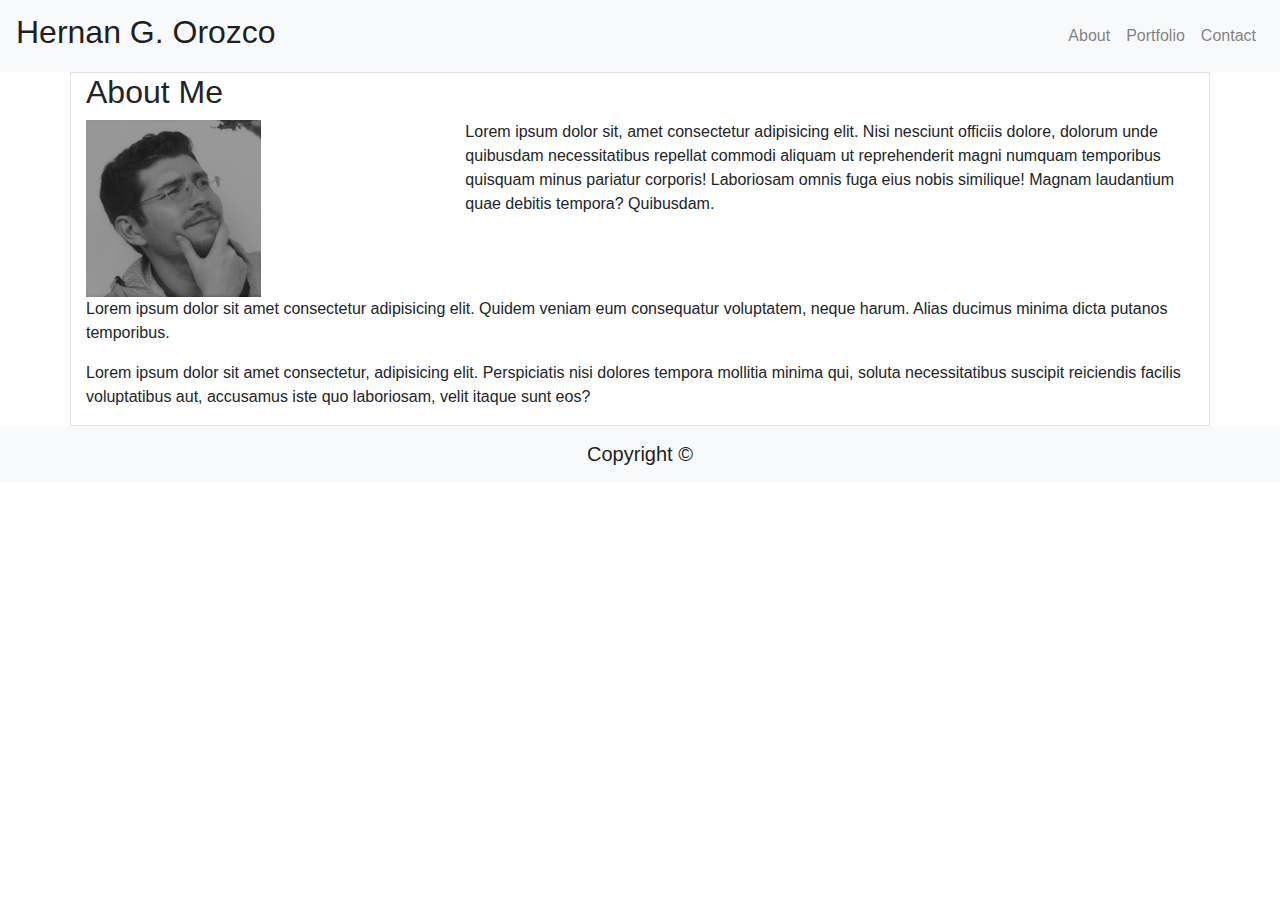
==== index.html @ 7860f996 "basic bootstrap portfolio w minor updates" ====
<!DOCTYPE html>
<html lang="en">
<head>
    <meta charset="UTF-8">
    <meta name="viewport" content="width=device-width, initial-scale=1.0">
    <meta http-equiv="X-UA-Compatible" content="ie=edge">
    <title>Document</title>
    <link rel="stylesheet" href="https://stackpath.bootstrapcdn.com/bootstrap/4.3.1/css/bootstrap.min.css" integrity="sha384-ggOyR0iXCbMQv3Xipma34MD+dH/1fQ784/j6cY/iJTQUOhcWr7x9JvoRxT2MZw1T" crossorigin="anonymous">

</head>
<body>
    <nav class="navbar sticky-top navbar-expand-lg navbar-light bg-light">
      <a class="navbar-brand" href="index.html">
        <h2>Hernan G. Orozco</h2>
      </a>
      <button class="navbar-toggler" type="button" data-toggle="collapse" data-target="#navbarNav" aria-controls="navbarNav" aria-expanded="false" aria-label="Toggle navigation">
        <span class="navbar-toggler-icon"></span>
      </button>
      <div class="collapse navbar-collapse justify-content-end" id="navbarNav">
        <ul class="navbar-nav">
          <li class="nav-item">
            <a class="nav-link" href="index.html">About</a>
          </li>
          <li class="nav-item">
            <a class="nav-link" href="portfolio.html">Portfolio</a>
          </li>
          <li class="nav-item">
            <a class="nav-link" href="contact.html">Contact</a>
          </li>
        </ul>
      </div>
    </nav>

    <div class="container border">
        <!--row one of main container,"About Me"-->
        <div class="row">
            <div class="col-md-12">
                <div> 
                  <h2>About Me</h2>                 
                </div>
            </div>
            
            <!--This should be a visible line separating "About Me" and the content-->
            <!--maybe put a bottom border?-->
            <hr>
        </div>
        <!--row two of main container. Holds img and first paragraph-->
        <div class="row">
            <!--column for img-->
            <div class= "col-md-4">
                <div>
                    <img width= 50% src="assets/images/profileBandW.PNG">
                </div>
            </div>
            <!--column for text-->
            <div class= "col-md-8">
                <div>
                    <p>
                        Lorem ipsum dolor sit, amet consectetur adipisicing elit. Nisi nesciunt officiis dolore, dolorum unde quibusdam necessitatibus repellat commodi aliquam ut reprehenderit magni numquam temporibus quisquam minus pariatur corporis! Laboriosam omnis fuga eius nobis similique! Magnam laudantium quae debitis tempora? Quibusdam.
                    </p>                  
                </div>                
            </div>
        </div>
        <!--Row three of main container for 2nd paragraph--> 
        <div class="row">
            <!--1 column for 2nd paragraph-->
            <div class="col-md-12">
              <div>
                <p>
                  Lorem ipsum dolor sit amet consectetur adipisicing elit. Quidem veniam eum consequatur voluptatem, neque harum. Alias ducimus minima dicta putanos temporibus.
                </p>
              </div>
            </div>
        </div>
        <!--row 4 of main container for 3rd paragraph-->
        <div class="row">
            <!--1 column for 3rd paragraph-->
            <div class="col-md-12">
              <div>
                <p>
                  Lorem ipsum dolor sit amet consectetur, adipisicing elit. Perspiciatis nisi dolores tempora mollitia minima qui, soluta necessitatibus suscipit reiciendis facilis voluptatibus aut, accusamus iste quo laboriosam, velit itaque sunt eos?
                </p>
              </div>
            </div>
        </div>
    <!--end div for container-->
    </div> 
   
    <!--struggled to find "footer" in bootstrap, so attempting to use a nav placed at bottom-->
    
    <nav class="navbar navbar-light bg-light">
        <span class="navbar-brand mb-0 h1 mx-auto">Copyright ©</span>
    </nav>


    <!-- Footer from "mdbootstrap", this works, but the point is to use bootstrap.
    <footer class="page-footer font-small blue">
        <div class="footer-copyright text-center py-3 border">Copyright ©
          <a href="https://mdbootstrap.com/education/bootstrap/"></a>
        </div>
    </footer>
    end footer from "mdbootstrap" -->
    
</body>
</html>
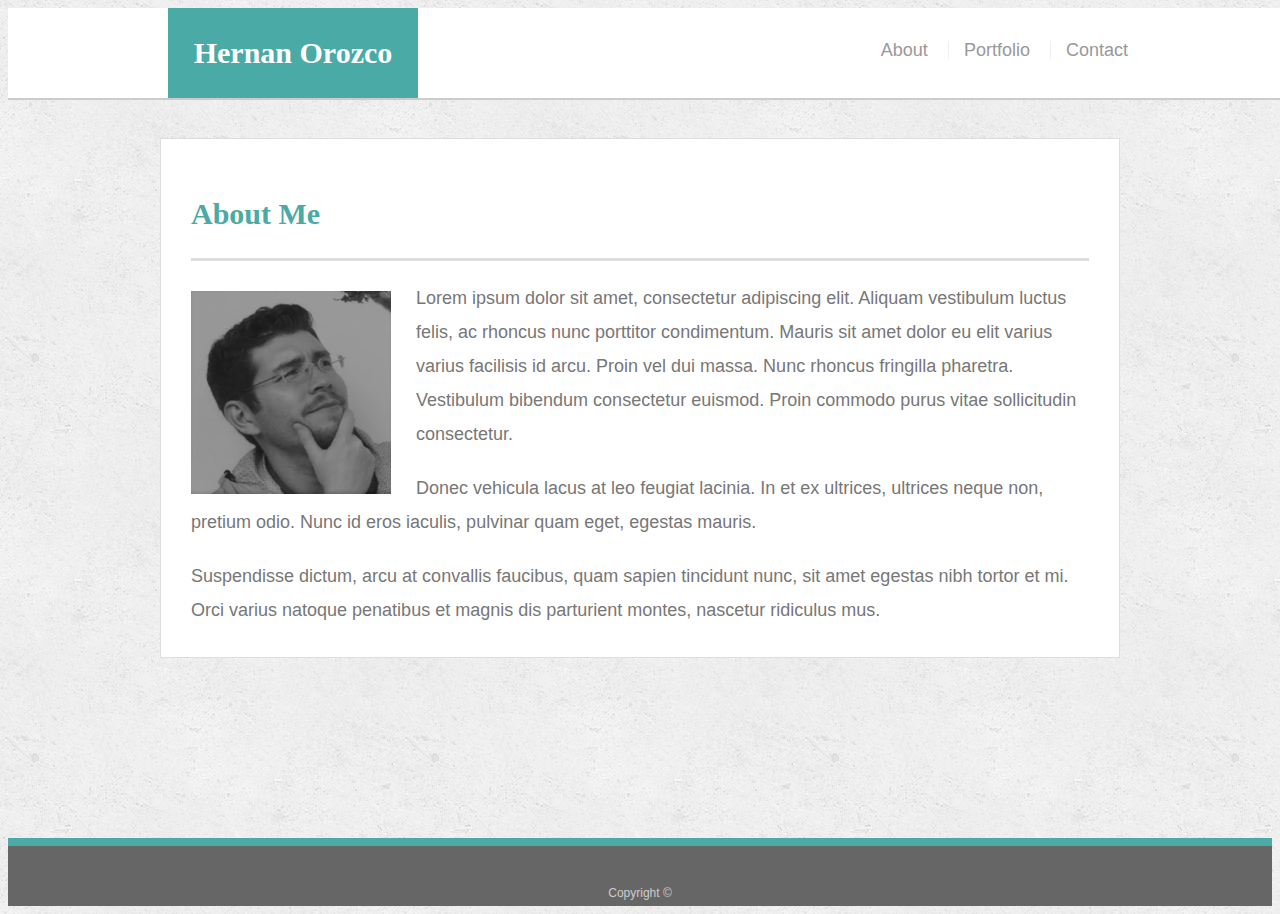
==== commit 740a5d30: "updated pictures for deployed repo pics" ====
--- a/index.html
+++ b/index.html
@@ -1,105 +1,47 @@
-<!DOCTYPE html>
-<html lang="en">
+<!doctype html>
+<html lang="en-us">
+
 <head>
-    <meta charset="UTF-8">
-    <meta name="viewport" content="width=device-width, initial-scale=1.0">
-    <meta http-equiv="X-UA-Compatible" content="ie=edge">
-    <title>Document</title>
-    <link rel="stylesheet" href="https://stackpath.bootstrapcdn.com/bootstrap/4.3.1/css/bootstrap.min.css" integrity="sha384-ggOyR0iXCbMQv3Xipma34MD+dH/1fQ784/j6cY/iJTQUOhcWr7x9JvoRxT2MZw1T" crossorigin="anonymous">
+  <meta charset="UTF-8">
+  <title>About | Hernan G. Orozco</title>
+  <link rel="stylesheet" type="text/css" href="assets/css/style.css">
+  <meta name="viewport" content="width=device-width, initial-scale=1.0">
+</head>
 
-</head>
 <body>
-    <nav class="navbar sticky-top navbar-expand-lg navbar-light bg-light">
-      <a class="navbar-brand" href="index.html">
-        <h2>Hernan G. Orozco</h2>
-      </a>
-      <button class="navbar-toggler" type="button" data-toggle="collapse" data-target="#navbarNav" aria-controls="navbarNav" aria-expanded="false" aria-label="Toggle navigation">
-        <span class="navbar-toggler-icon"></span>
-      </button>
-      <div class="collapse navbar-collapse justify-content-end" id="navbarNav">
-        <ul class="navbar-nav">
-          <li class="nav-item">
-            <a class="nav-link" href="index.html">About</a>
-          </li>
-          <li class="nav-item">
-            <a class="nav-link" href="portfolio.html">Portfolio</a>
-          </li>
-          <li class="nav-item">
-            <a class="nav-link" href="contact.html">Contact</a>
-          </li>
-        </ul>
-      </div>
-    </nav>
 
-    <div class="container border">
-        <!--row one of main container,"About Me"-->
-        <div class="row">
-            <div class="col-md-12">
-                <div> 
-                  <h2>About Me</h2>                 
-                </div>
-            </div>
-            
-            <!--This should be a visible line separating "About Me" and the content-->
-            <!--maybe put a bottom border?-->
-            <hr>
-        </div>
-        <!--row two of main container. Holds img and first paragraph-->
-        <div class="row">
-            <!--column for img-->
-            <div class= "col-md-4">
-                <div>
-                    <img width= 50% src="assets/images/profileBandW.PNG">
-                </div>
-            </div>
-            <!--column for text-->
-            <div class= "col-md-8">
-                <div>
-                    <p>
-                        Lorem ipsum dolor sit, amet consectetur adipisicing elit. Nisi nesciunt officiis dolore, dolorum unde quibusdam necessitatibus repellat commodi aliquam ut reprehenderit magni numquam temporibus quisquam minus pariatur corporis! Laboriosam omnis fuga eius nobis similique! Magnam laudantium quae debitis tempora? Quibusdam.
-                    </p>                  
-                </div>                
-            </div>
-        </div>
-        <!--Row three of main container for 2nd paragraph--> 
-        <div class="row">
-            <!--1 column for 2nd paragraph-->
-            <div class="col-md-12">
-              <div>
-                <p>
-                  Lorem ipsum dolor sit amet consectetur adipisicing elit. Quidem veniam eum consequatur voluptatem, neque harum. Alias ducimus minima dicta putanos temporibus.
-                </p>
-              </div>
-            </div>
-        </div>
-        <!--row 4 of main container for 3rd paragraph-->
-        <div class="row">
-            <!--1 column for 3rd paragraph-->
-            <div class="col-md-12">
-              <div>
-                <p>
-                  Lorem ipsum dolor sit amet consectetur, adipisicing elit. Perspiciatis nisi dolores tempora mollitia minima qui, soluta necessitatibus suscipit reiciendis facilis voluptatibus aut, accusamus iste quo laboriosam, velit itaque sunt eos?
-                </p>
-              </div>
-            </div>
-        </div>
-    <!--end div for container-->
-    </div> 
-   
-    <!--struggled to find "footer" in bootstrap, so attempting to use a nav placed at bottom-->
-    
-    <nav class="navbar navbar-light bg-light">
-        <span class="navbar-brand mb-0 h1 mx-auto">Copyright ©</span>
-    </nav>
+  <header id="masthead">
+    <div class="container">
+      <a href="index.html" id="logo">Hernan Orozco</a>
+      <nav>
+        <a href="index.html">About</a>
+        <a href="portfolio.html">Portfolio</a>
+        <a href="contact.html">Contact</a>
+      </nav>
+    </div>
+  </header>
 
+  <div id="main-container" class="container">
+    <section class="main-section">
+      <h1>About Me</h1>
 
-    <!-- Footer from "mdbootstrap", this works, but the point is to use bootstrap.
-    <footer class="page-footer font-small blue">
-        <div class="footer-copyright text-center py-3 border">Copyright ©
-          <a href="https://mdbootstrap.com/education/bootstrap/"></a>
-        </div>
-    </footer>
-    end footer from "mdbootstrap" -->
-    
+      <img src="assets/images/profileBandW.PNG" class="auth-image" alt="Hernan G. Orozco">
+
+      <p>Lorem ipsum dolor sit amet, consectetur adipiscing elit. Aliquam vestibulum luctus felis, ac rhoncus nunc porttitor condimentum. Mauris sit amet dolor eu elit varius varius facilisis id arcu. Proin vel dui massa. Nunc rhoncus fringilla pharetra. Vestibulum bibendum consectetur euismod. Proin commodo purus vitae sollicitudin consectetur.</p>
+
+      <p>Donec vehicula lacus at leo feugiat lacinia. In et ex ultrices, ultrices neque non, pretium odio. Nunc id eros iaculis, pulvinar quam eget, egestas mauris.</p>
+
+      <p>Suspendisse dictum, arcu at convallis faucibus, quam sapien tincidunt nunc, sit amet egestas nibh tortor et mi. Orci varius natoque penatibus et magnis dis parturient montes, nascetur ridiculus mus.</p>
+
+    </section>
+
+  </div>
+
+  <footer>
+    <div class="container">
+      Copyright &copy; 
+    </div>
+  </footer>
 </body>
-</html>+
+</html>
--- a/assets/css/style.css
+++ b/assets/css/style.css
@@ -0,0 +1,295 @@
+body {
+  font-family: Arial, "Helvetica Neue", Helvetica, sans-serif;
+  font-size: 18px;
+  line-height: 34px;
+  color: #777777;
+  background: url("../images/concrete_seamless.png");
+}
+
+* {
+  box-sizing: border-box;
+}
+
+/* general */
+
+.container {
+  width: 100%;
+  max-width: 960px;
+  margin: 0 auto;
+  clear: both;
+}
+
+h1,
+h2,
+h3,
+p {
+  margin-bottom: 20px;
+}
+
+p:last-child {
+  margin-bottom: 0;
+}
+
+h1,
+h2,
+h3 {
+  font-family: Georgia, Times, "Times New Roman", serif;
+  font-weight: 700;
+  color: #4aaaa5;
+}
+
+h1 {
+  padding-bottom: 20px;
+  font-size: 30px;
+  line-height: 49px;
+  border-bottom: 3px solid #dddddd;
+}
+
+h2,
+h3 {
+  font-size: 22px;
+}
+
+/* header */
+
+#masthead {
+  position: fixed;
+  z-index: 99;
+  width: 100%;
+  margin: 0 0 30px;
+  overflow: auto;
+  color: #ffffff;
+  background: #ffffff;
+  border-bottom: 2px solid #cccccc;
+}
+
+#logo {
+  float: left;
+  width: 250px;
+  height: 90px;
+  font-family: Georgia, Times, "Times New Roman", serif;
+  font-size: 30px;
+  font-weight: 700;
+  line-height: 90px;
+  color: #ffffff;
+  text-align: center;
+  text-decoration: none;
+  background: #4aaaa5;
+}
+
+nav {
+  float: right;
+  margin-top: 25px;
+}
+
+nav a {
+  display: inline-block;
+  padding-left: 15px;
+  margin-left: 15px;
+  line-height: 18px;
+  color: #999;
+  text-decoration: none;
+  border-left: 1px solid #efefef;
+}
+
+nav a:first-child {
+  border-left: 0 none;
+}
+
+/* footer */
+
+footer {
+  padding: 30px 0;
+  clear: both;
+  font-size: 12px;
+  color: #ffffff;
+  color: #cccccc;
+  text-align: center;
+  background: #666666;
+  border-top: 8px solid #4aaaa5;
+  height: 50px;
+}
+
+h3, h2 {
+  padding-bottom: 20px;
+  margin-bottom: 15px;
+  line-height: 22px;
+  border-bottom: 2px solid #eeeeee;
+}
+
+/* main */
+
+#main-container {
+  padding-top: 130px;
+  min-height: calc(100vh - 70px);
+}
+
+.main-section {
+  float: left;
+  width: 100%;
+  max-width: 960px;
+  padding: 30px;
+  margin: 0 0 40px;
+  background: #ffffff;
+  border: 1px solid #dddddd;
+}
+
+/* portfolio page */
+
+.work {
+  position: relative;
+  float: left;
+  width: 274px;
+  margin: 20px 0 25px;
+  overflow: auto;
+}
+
+.work:nth-child(even) {
+  margin-right: 40px;
+}
+
+.work img {
+  width: 100%;
+  border: 0 none;
+  opacity: 0.8;
+}
+
+.work h3 {
+  position: absolute;
+  bottom: 20px;
+  width: 100%;
+  padding: 15px;
+  margin-bottom: 0;
+  font-weight: 300;
+  line-height: 30px;
+  color: #ffffff;
+  text-align: center;
+  background: #4aaaa5;
+  border-bottom: 0;
+}
+
+.auth-image {
+  float: left;
+  width: 200px;
+  height: auto;
+  margin-top: 10px;
+  margin-right: 25px;
+}
+
+/* contact page */
+
+#contact-form ul {
+  margin-bottom: 20px;
+}
+
+#contact-form li {
+  margin-bottom: 10px;
+}
+
+label,
+input[type=text],
+input[type=email],
+textarea {
+  display: block;
+  width: 100%;
+}
+
+input[type=text],
+input[type=email],
+textarea {
+  height: 35px;
+  padding: 0 10px;
+  font-size: 14px;
+  border: 1px solid #dddddd;
+}
+
+textarea {
+  height: 200px;
+}
+
+input[type=submit] {
+  padding: 10px 30px;
+  font-size: 18px;
+  color: #ffffff;
+  cursor: pointer;
+  background: #4aaaa5;
+  border: 0 none;
+}
+
+/*media queries put here at the end*/
+/*media query for 980px*/
+
+/*within each @media, the navbar and footer should be the same for index, portfolio, and contact*/
+
+@media screen and (max-width: 980px){
+  .container{
+    width: 980px;
+  }
+
+  .main-section{
+    width: 70%;
+  }
+}
+
+#masthead{
+  width: 100%;
+}
+
+footer{
+  width: 100%;
+}
+
+
+/*media query for 768px*/
+@media screen and (max-width: 768px){
+  body{
+    width:100%;
+  }
+  
+  .container{
+    width: 768px;
+  }
+
+  .main-section{
+    width: 100%;
+    
+  }
+ 
+  .auth-image{
+    width: 60%;
+  }
+/*end media query for 768px*/
+}
+
+
+
+
+/*media query for 640px*/
+@media screen and (max-width: 640px){
+  #logo{
+    width: 100%;
+  }
+
+  nav{
+    width: 100%;
+    text-align: center;
+  }
+
+  .container{
+    width: 640px;
+  }
+
+  .main-section{
+    width: 100%;
+    margin: 40px 0px 40px 0px;
+  }
+
+  .auth-image{
+    width: 100%;
+    margin: 10px 25px 25px 0px;
+  }
+
+  .work{
+    width: 100%;
+  }
+}
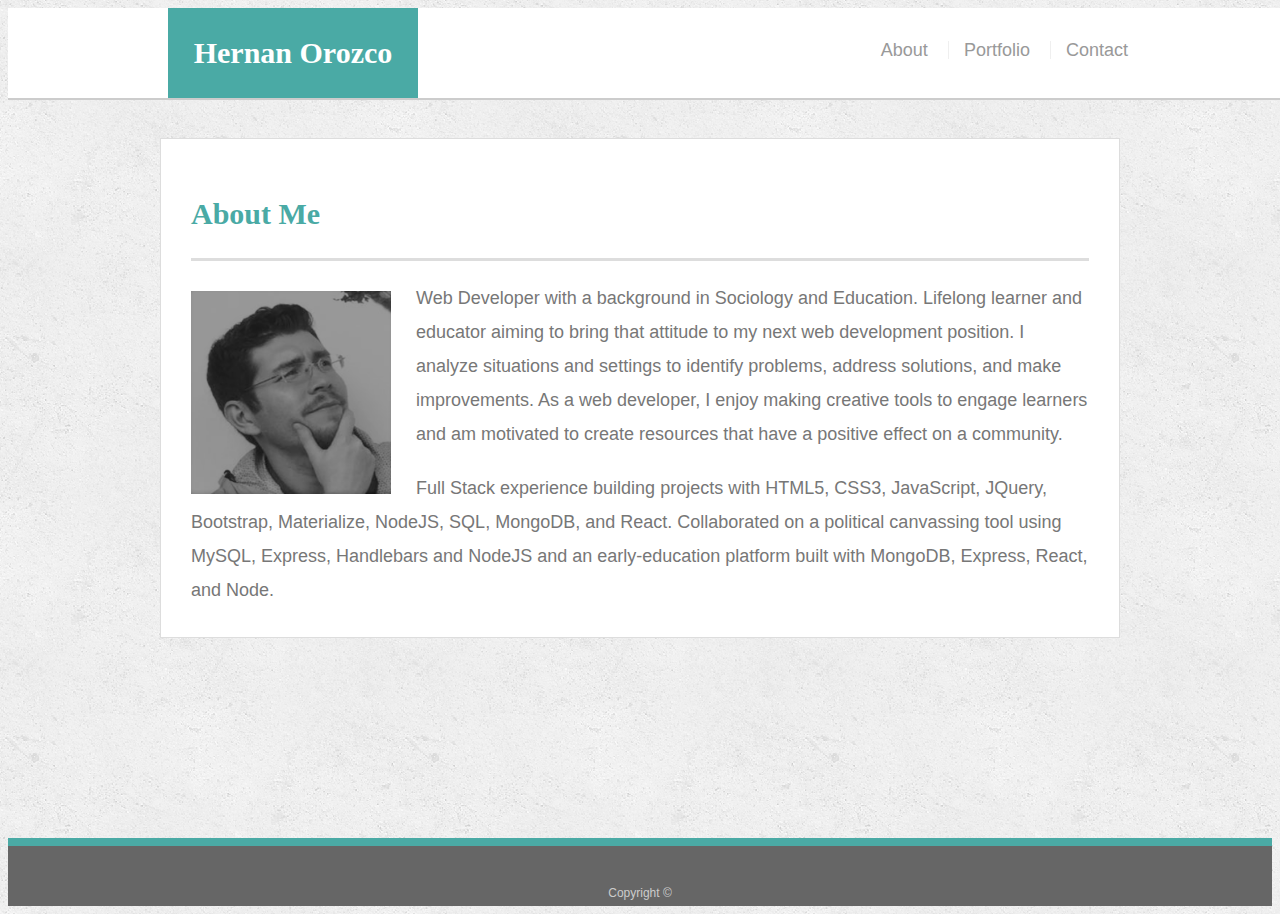
==== commit 509e1679: "updated About Me with brand statement" ====
--- a/index.html
+++ b/index.html
@@ -27,12 +27,14 @@
 
       <img src="assets/images/profileBandW.PNG" class="auth-image" alt="Hernan G. Orozco">
 
-      <p>Lorem ipsum dolor sit amet, consectetur adipiscing elit. Aliquam vestibulum luctus felis, ac rhoncus nunc porttitor condimentum. Mauris sit amet dolor eu elit varius varius facilisis id arcu. Proin vel dui massa. Nunc rhoncus fringilla pharetra. Vestibulum bibendum consectetur euismod. Proin commodo purus vitae sollicitudin consectetur.</p>
+      <p>
+        Web Developer with a background in Sociology and Education. Lifelong learner and educator aiming to bring that attitude to my next web development position. I analyze situations and settings to identify problems, address solutions, and make improvements. As a web developer, I enjoy making creative tools to engage learners and am motivated to create resources that have a positive effect on a community. 
+      </p>
 
-      <p>Donec vehicula lacus at leo feugiat lacinia. In et ex ultrices, ultrices neque non, pretium odio. Nunc id eros iaculis, pulvinar quam eget, egestas mauris.</p>
-
-      <p>Suspendisse dictum, arcu at convallis faucibus, quam sapien tincidunt nunc, sit amet egestas nibh tortor et mi. Orci varius natoque penatibus et magnis dis parturient montes, nascetur ridiculus mus.</p>
-
+      <p>
+        Full Stack experience building projects with HTML5, CSS3, JavaScript, JQuery, Bootstrap, Materialize, NodeJS, SQL, MongoDB, and React. Collaborated on a political canvassing tool using MySQL, Express, Handlebars and NodeJS and an early-education platform built with MongoDB, Express, React, and Node. 
+      </p>
+      
     </section>
 
   </div>
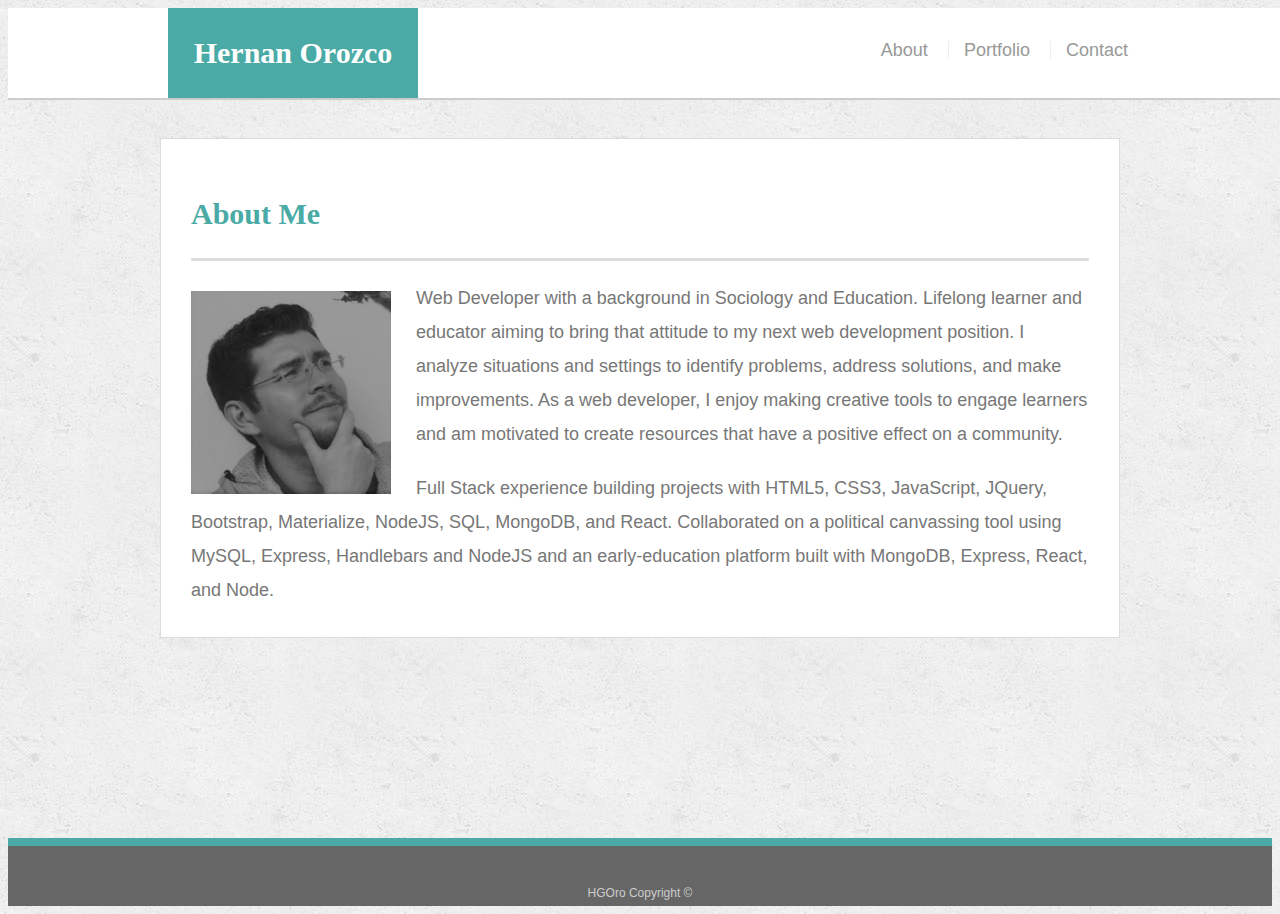
==== commit 44acd420: "changes portfolio titles, resizes portfolio imgs" ====
--- a/index.html
+++ b/index.html
@@ -28,20 +28,24 @@
       <img src="assets/images/profileBandW.PNG" class="auth-image" alt="Hernan G. Orozco">
 
       <p>
-        Web Developer with a background in Sociology and Education. Lifelong learner and educator aiming to bring that attitude to my next web development position. I analyze situations and settings to identify problems, address solutions, and make improvements. As a web developer, I enjoy making creative tools to engage learners and am motivated to create resources that have a positive effect on a community. 
+        Web Developer with a background in Sociology and Education. 
+        Lifelong learner and educator aiming to bring that attitude to my next web development position. 
+        I analyze situations and settings to identify problems, address solutions, and make improvements. 
+        As a web developer, I enjoy making creative tools to engage learners and am motivated to create resources that have a positive effect on a community. 
       </p>
 
       <p>
-        Full Stack experience building projects with HTML5, CSS3, JavaScript, JQuery, Bootstrap, Materialize, NodeJS, SQL, MongoDB, and React. Collaborated on a political canvassing tool using MySQL, Express, Handlebars and NodeJS and an early-education platform built with MongoDB, Express, React, and Node. 
+        Full Stack experience building projects with HTML5, CSS3, JavaScript, JQuery, Bootstrap, Materialize, NodeJS, SQL, MongoDB, and React. 
+        Collaborated on a political canvassing tool using MySQL, Express, Handlebars and NodeJS and an early-education platform built with MongoDB, Express, React, and Node. 
       </p>
-      
+
     </section>
 
   </div>
 
   <footer>
     <div class="container">
-      Copyright &copy; 
+      HGOro Copyright &copy; 
     </div>
   </footer>
 </body>
--- a/assets/css/style.css
+++ b/assets/css/style.css
@@ -150,6 +150,7 @@
 
 .work img {
   width: 100%;
+  height: 200px;
   border: 0 none;
   opacity: 0.8;
 }
